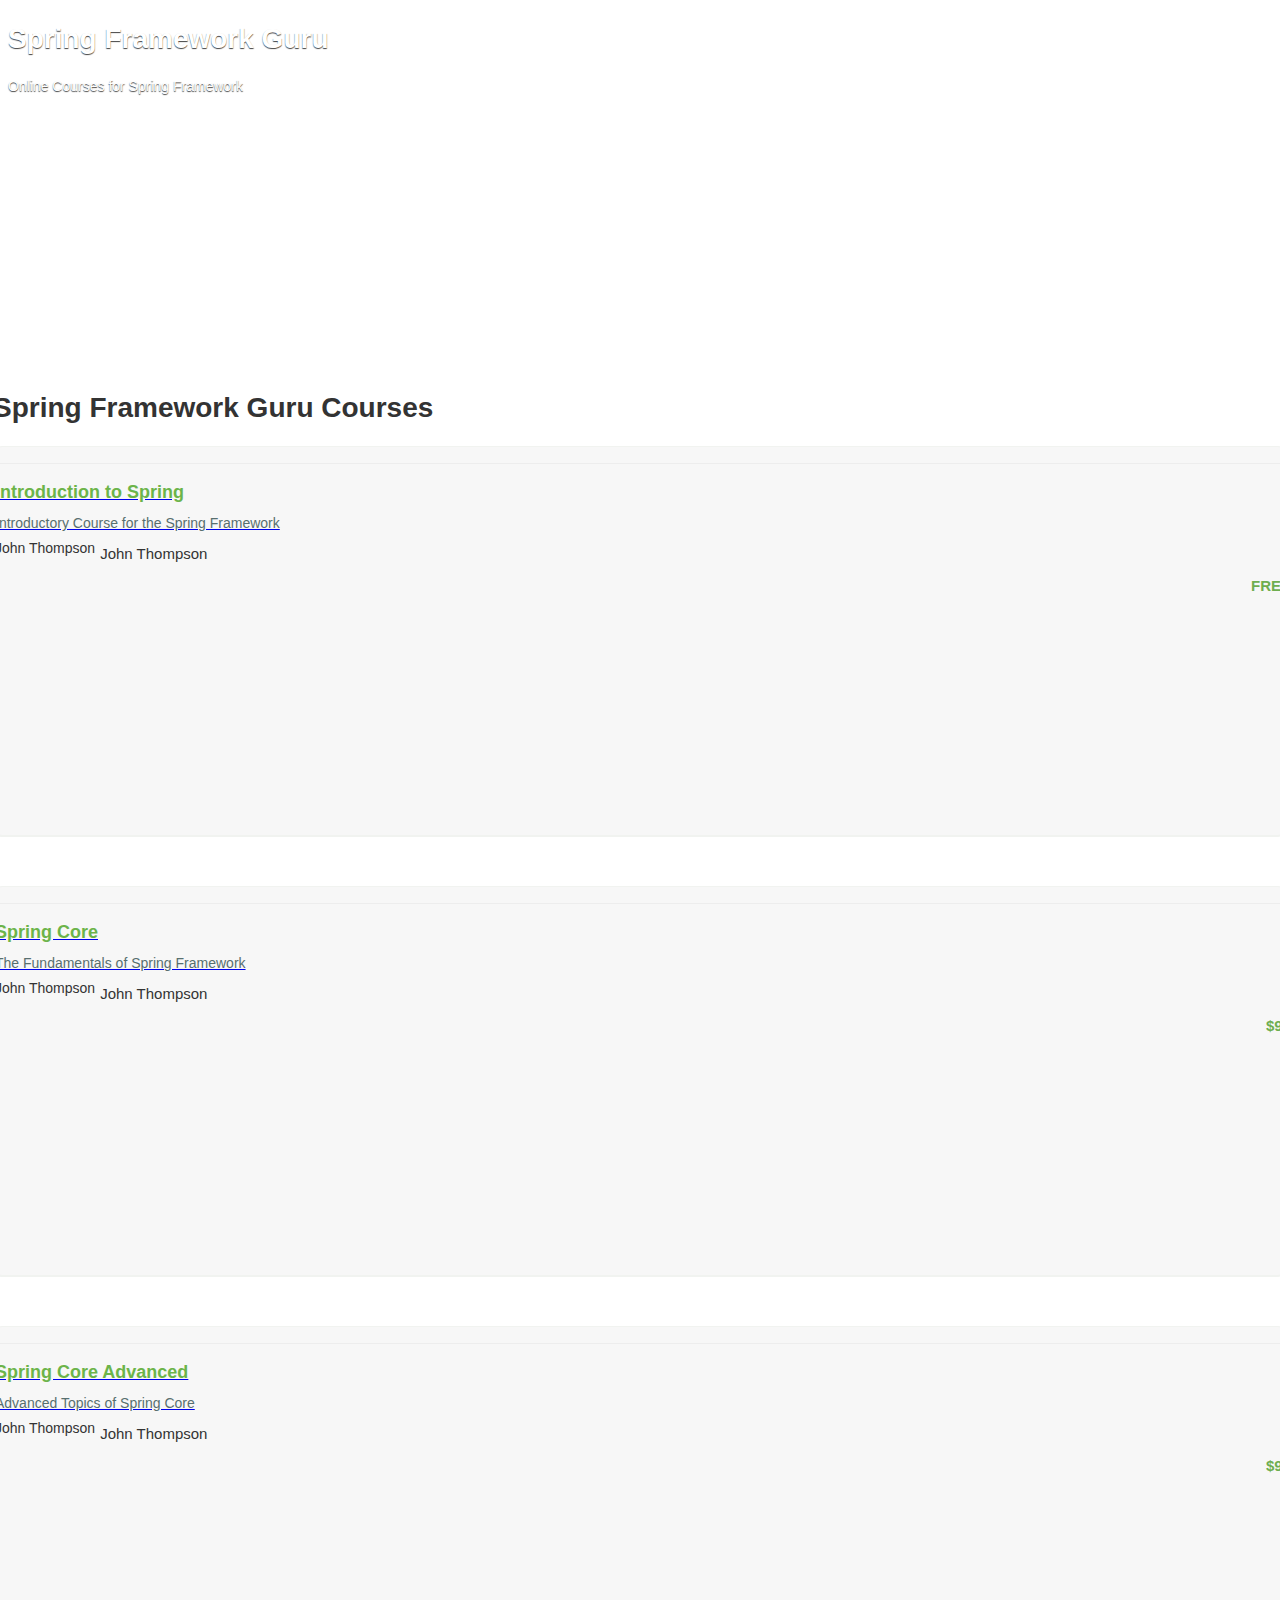
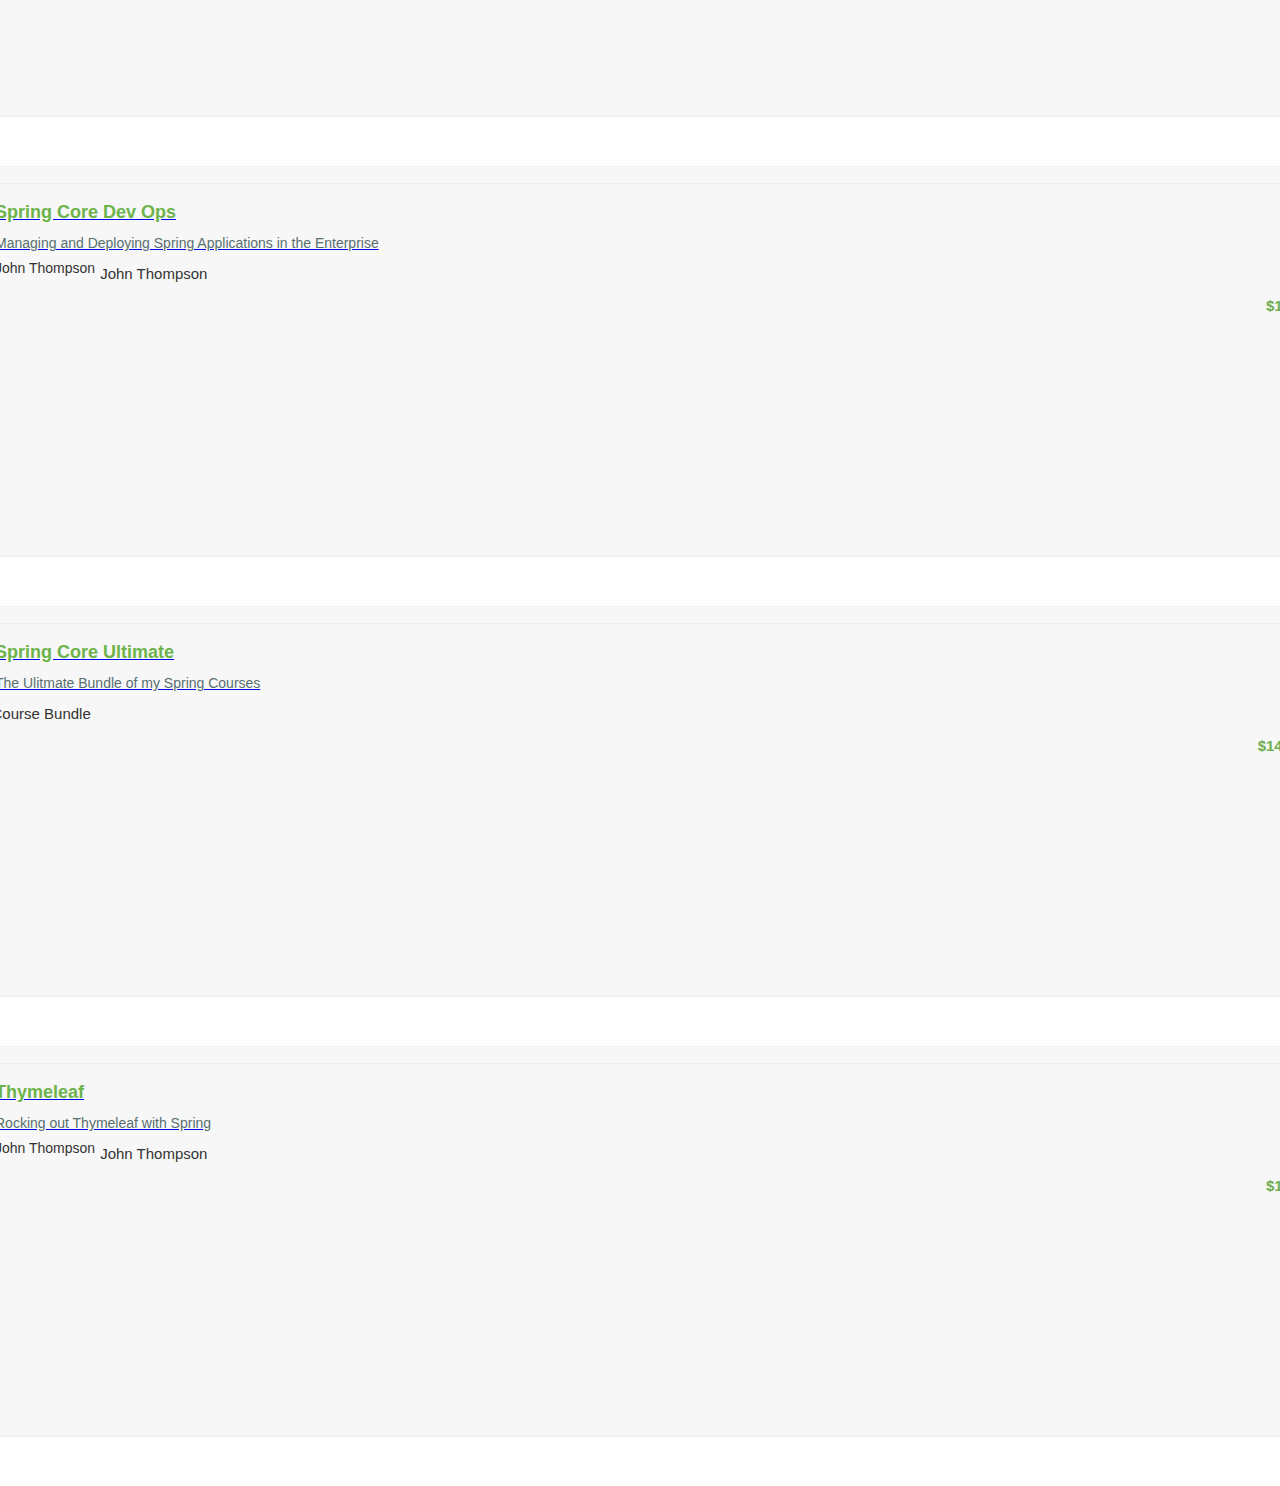
==== src/main/resources/templates/index.html @ c14b6f90 "adding bootstrap" ====
<!DOCTYPE html>
<html lang="en">
<head>
    <meta charset="UTF-8">
    <title>Spring Framework Guru Courses</title>

    <link href="http://cdn.jsdelivr.net/webjars/bootstrap/3.3.4/css/bootstrap.min.css" rel="stylesheet" media="screen"/>

    <script src="http://cdn.jsdelivr.net/webjars/jquery/2.1.4/jquery.min.js"></script>

    <style>
        .jumbotron {
            background: url('https://d2vvqscadf4c1f.cloudfront.net/rGIBmJUAT46UuLPwXo3K_Fedora_Core_Ultimate2.jpg') no-repeat center center;
            height: 350px;
            color: white;
            text-shadow: #444 0 1px 1px;
        }

        body {
            color: #2b3636;
            font-family: "Proxima";
        }

        body {
            color: #333;
            font-family: "Helvetica Neue", Helvetica, Arial, sans-serif;
            font-size: 14px;
            line-height: 1.42857;
        }

        .row {
            margin-left: -15px;
            margin-right: -15px;
        }

        *::before, *::after {
            box-sizing: border-box;
        }

        *::before, *::after {
            box-sizing: border-box;
        }

        .view-directory .course-listing {
            background-color: rgba(255, 255, 255, 0.7);
        }

        .course-listing {
            background-color: #f7f7f7;
            border: 1px solid #f1f3f0;
            border-radius: 9px;
            box-shadow: 0 1px #f1f3f0;
            cursor: pointer;
            height: 390px;
            margin-bottom: 50px;
            padding: 0;
        }

        * {
            box-sizing: border-box;
        }

        .course-listing .course-box-image-container {
            max-height: 208px;
            overflow: hidden;
        }

        .course-listing .course-box-image-container .course-box-image {
            border-bottom: 1px solid #ededed;
            border-top-left-radius: 9px;
            border-top-right-radius: 9px;
            display: block;
            margin: auto;
            width: 100%;
        }

        img {
            vertical-align: middle;
        }

        img {
            border: 0 none;
        }

        .course-listing .course-listing-title {
            color: #6cb44a;
            font-size: 18px;
            font-weight: bold;
            line-height: 25px;
            max-height: 70px;
            overflow: hidden;
            padding: 16px 16px 4px;
        }

        .course-listing .course-listing-subtitle {
            color: #586f6f;
            font-size: 14px;
            font-weight: 200;
            max-height: 65px;
            overflow: hidden;
            padding: 5px 16px;
        }

        .course-listing .course-listing-extra-info .course-price {
            color: #6eae50 !important;
            font-size: 15px;
            font-weight: bold;
            line-height: 34px;
            padding-right: 10px;
            text-align: right;
        }

        .course-listing .course-listing-extra-info .course-author-name {
            font-size: 15px;
            font-weight: 200;
            line-height: 30px;
            max-height: 30px;
            overflow: hidden;
            padding-left: 5px;
        }

        .course-listing .course-listing-extra-info .course-bundle {
            font-size: 15px;
            font-weight: 200;
            line-height: 30px;
        }
    </style>

</head>
<body>
<div class="jumbotron">
    <div class="container">
        <h1>Spring Framework Guru</h1>
        <p class="lead">Online Courses for Spring Framework</p>
    </div>
</div>

<div class="container">
    <div class="row">
        <div class="col-md-12">
            <h1>Spring Framework Guru Courses</h1>
        </div>
    </div>

    <div class="row course-list list">
        <div class="col-md-4">
            <div class="course-listing">
                <div class="row">
                    <a href="/courses/introduction-to-spring">
                        <div class="col-lg-12">
                            <div class="course-box-image-container">
                                <img role="presentation"
                                     src="//d6xfpzo6h49n1.cloudfront.net/BXwTFNXDD4SjVt6H78-It1YgNj8=/fit-in/705x0/https://d2vvqscadf4c1f.cloudfront.net/scgeIJ9wRGGNWvK0jAld_ThumbFREE_01.png"
                                     class="course-box-image">
                            </div>
                            <div class="course-listing-title">
                                Introduction to Spring
                            </div>
                            <div class="course-listing-subtitle">
                                Introductory Course for the Spring Framework
                            </div>
                        </div>
                    </a>
                </div>
                <div class="row course-listing-extra-info col-xs-12">
                    <div class="col-xs-8">
                        <img align="left" alt="John Thompson"
                             src="//d6xfpzo6h49n1.cloudfront.net/aIKHFbsYXBCe0wY0jwCIdITOB5k=/30x30/https://d2vvqscadf4c1f.cloudfront.net/uZC7XjnzTMyJJeq5hShi_IMG_2800square.jpg"
                             class="img-circle">
                        <div class="small course-author-name">
                            John Thompson
                        </div>
                    </div>
                    <div class="col-xs-4">
                        <div class="small course-price">
                            FREE
                        </div>
                    </div>
                </div>
            </div>
        </div>
        <div class="col-md-4">
            <div class="course-listing">
                <div class="row">
                    <a data-role="course-box-link" href="/courses/spring-core">
                        <div class="col-lg-12">
                            <div class="course-box-image-container">
                                <img role="presentation"
                                     src="//d6xfpzo6h49n1.cloudfront.net/xmIEDF_cDxZz4E2mLiV5N52_yPo=/fit-in/705x0/https://d2vvqscadf4c1f.cloudfront.net/YnsFJMclS5aYmtiAMSX0_ThumbSPRINcore.png"
                                     class="course-box-image">
                            </div>
                            <div class="course-listing-title">
                                Spring Core
                            </div>
                            <div class="course-listing-subtitle">
                                The Fundamentals of Spring Framework
                            </div>
                        </div>
                    </a>
                </div>
                <div class="row course-listing-extra-info col-xs-12">
                    <div class="col-xs-8">
                        <img align="left" alt="John Thompson"
                             src="//d6xfpzo6h49n1.cloudfront.net/aIKHFbsYXBCe0wY0jwCIdITOB5k=/30x30/https://d2vvqscadf4c1f.cloudfront.net/uZC7XjnzTMyJJeq5hShi_IMG_2800square.jpg"
                             class="img-circle">
                        <div class="small course-author-name">
                            John Thompson
                        </div>
                    </div>
                    <div class="col-xs-4">
                        <div class="small course-price">
                            $99
                        </div>
                    </div>
                </div>
            </div>
        </div>
        <div class="col-md-4">
            <div class="course-listing">
                <div class="row">
                    <a data-role="course-box-link" href="/courses/spring-core-advanced">
                        <div class="col-lg-12">
                            <div class="course-box-image-container">
                                <img role="presentation"
                                     src="//d6xfpzo6h49n1.cloudfront.net/VcMKL8A-nGdHEgrHRy5bPuqFhtU=/fit-in/705x0/https://d2vvqscadf4c1f.cloudfront.net/fMahox0zTOW4gYkMMjmN_ThumbSPRINcoreAdv.png"
                                     class="course-box-image">
                            </div>
                            <div class="course-listing-title">
                                Spring Core Advanced
                            </div>
                            <div class="course-listing-subtitle">
                                Advanced Topics of Spring Core
                            </div>
                        </div>
                    </a>
                </div>
                <div class="row course-listing-extra-info col-xs-12">
                    <div class="col-xs-8">
                        <img align="left" alt="John Thompson"
                             src="//d6xfpzo6h49n1.cloudfront.net/aIKHFbsYXBCe0wY0jwCIdITOB5k=/30x30/https://d2vvqscadf4c1f.cloudfront.net/uZC7XjnzTMyJJeq5hShi_IMG_2800square.jpg"
                             class="img-circle">
                        <div class="small course-author-name">
                            John Thompson
                        </div>
                    </div>
                    <div class="col-xs-4">
                        <div class="small course-price">
                            $99
                        </div>
                    </div>
                </div>
            </div>
        </div>
    </div>

    <div class="row">
        <div class="col-md-4">
            <div class="course-listing">
                <div class="row">
                    <a data-role="course-box-link" href="/courses/spring-core-dev-ops">
                        <div class="col-lg-12">
                            <div class="course-box-image-container">
                                <img role="presentation"
                                     src="//d6xfpzo6h49n1.cloudfront.net/XPW5zGBgneHuCKQx52cNcAwsuBQ=/fit-in/705x0/https://d2vvqscadf4c1f.cloudfront.net/wc9ORhpRQUataALq2ejc_ThumbSPRINcoreDevOps2.png"
                                     class="course-box-image">
                            </div>
                            <div class="course-listing-title">
                                Spring Core Dev Ops
                            </div>
                            <div class="course-listing-subtitle">
                                Managing and Deploying Spring Applications in the Enterprise
                            </div>
                        </div>
                    </a>
                </div>
                <div class="row course-listing-extra-info col-xs-12">
                    <div class="col-xs-8">
                        <img align="left" alt="John Thompson"
                             src="//d6xfpzo6h49n1.cloudfront.net/aIKHFbsYXBCe0wY0jwCIdITOB5k=/30x30/https://d2vvqscadf4c1f.cloudfront.net/uZC7XjnzTMyJJeq5hShi_IMG_2800square.jpg"
                             class="img-circle">
                        <div class="small course-author-name">
                            John Thompson
                        </div>

                    </div>
                    <div class="col-xs-4">
                        <div class="small course-price">
                            $15
                        </div>
                    </div>
                </div>
            </div>
        </div>
        <div class="col-md-4">
            <div class="course-listing">
                <div class="row">
                    <a data-role="course-box-link" href="/courses/spring-core-ultimate">
                        <div class="col-lg-12">
                            <div class="course-box-image-container">
                                <img role="presentation"
                                     src="//d6xfpzo6h49n1.cloudfront.net/iM6y2WkaU8PWBuGAHtA3OKqT-4A=/fit-in/705x0/https://d2vvqscadf4c1f.cloudfront.net/DkBQKd4WQxWTCLnFwJCR_ThumbSPRINcoreUltimate.png"
                                     class="course-box-image">
                            </div>
                            <div class="course-listing-title">
                                Spring Core Ultimate
                            </div>
                            <div class="course-listing-subtitle">
                                The Ulitmate Bundle of my Spring Courses
                            </div>
                        </div>
                    </a>
                </div>
                <div class="row course-listing-extra-info col-xs-12">
                    <div class="col-xs-8">
                        <div class="small course-bundle">
                            5 Course Bundle
                        </div>
                    </div>
                    <div class="col-xs-4">
                        <div class="small course-price">
                            $147
                        </div>
                    </div>
                </div>
            </div>
        </div>
        <div class="col-md-4">
            <div class="course-listing">
                <div class="row">
                    <a data-role="course-box-link" href="/courses/thymeleaf">
                        <div class="col-lg-12">
                            <div class="course-box-image-container">
                                <img role="presentation"
                                     src="//d6xfpzo6h49n1.cloudfront.net/wH-V7RfYswB8Q95LIdGzx-QLxKk=/fit-in/705x0/https://d2vvqscadf4c1f.cloudfront.net/J8mqML4lQRmUmM4gdCW0_Thumb_Thymeleaf.png"
                                     class="course-box-image">
                            </div>
                            <div class="course-listing-title">
                                Thymeleaf
                            </div>
                            <div class="course-listing-subtitle">
                                Rocking out Thymeleaf with Spring
                            </div>
                        </div>
                    </a>
                </div>
                <div class="row course-listing-extra-info col-xs-12">
                    <div class="col-xs-8">
                        <img align="left" alt="John Thompson"
                             src="//d6xfpzo6h49n1.cloudfront.net/aIKHFbsYXBCe0wY0jwCIdITOB5k=/30x30/https://d2vvqscadf4c1f.cloudfront.net/uZC7XjnzTMyJJeq5hShi_IMG_2800square.jpg"
                             class="img-circle">
                        <div class="small course-author-name">
                            John Thompson
                        </div>

                    </div>
                    <div class="col-xs-4">
                        <div class="small course-price">
                            $15
                        </div>
                    </div>
                </div>
            </div>
        </div>
    </div>
</div>

</body>
</html>
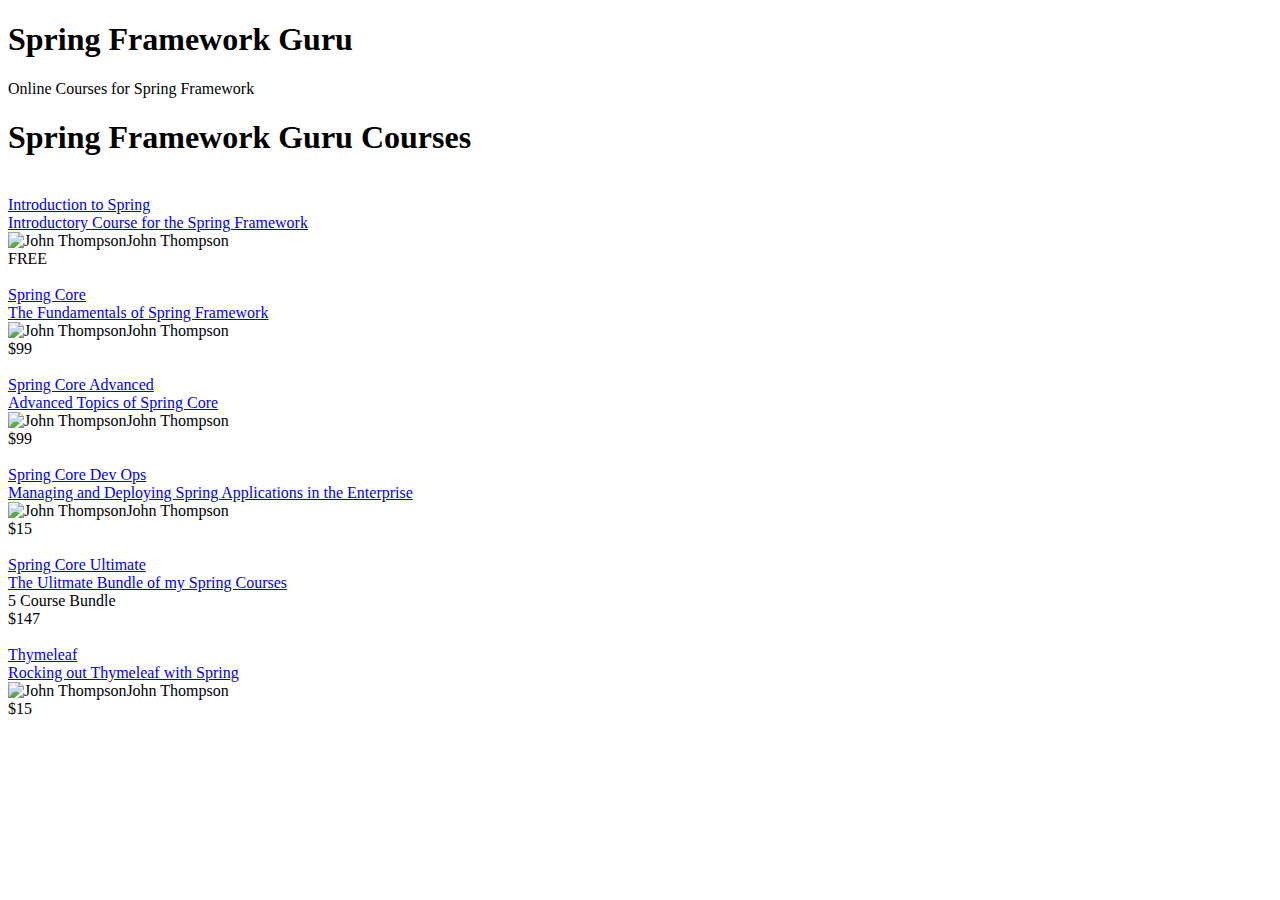
==== commit 84702bb0: "Adding bootstrap and some thymeleaf tags" ====
--- a/src/main/resources/templates/index.html
+++ b/src/main/resources/templates/index.html
@@ -1,133 +1,21 @@
 <!DOCTYPE html>
-<html lang="en">
+<html lang="en" xmlns:th="http://www.thymeleaf.org">
 <head>
     <meta charset="UTF-8">
     <title>Spring Framework Guru Courses</title>
 
-    <link href="http://cdn.jsdelivr.net/webjars/bootstrap/3.3.4/css/bootstrap.min.css" rel="stylesheet" media="screen"/>
-
-    <script src="http://cdn.jsdelivr.net/webjars/jquery/2.1.4/jquery.min.js"></script>
-
-    <style>
-        .jumbotron {
-            background: url('https://d2vvqscadf4c1f.cloudfront.net/rGIBmJUAT46UuLPwXo3K_Fedora_Core_Ultimate2.jpg') no-repeat center center;
-            height: 350px;
-            color: white;
-            text-shadow: #444 0 1px 1px;
-        }
-
-        body {
-            color: #2b3636;
-            font-family: "Proxima";
-        }
-
-        body {
-            color: #333;
-            font-family: "Helvetica Neue", Helvetica, Arial, sans-serif;
-            font-size: 14px;
-            line-height: 1.42857;
-        }
-
-        .row {
-            margin-left: -15px;
-            margin-right: -15px;
-        }
-
-        *::before, *::after {
-            box-sizing: border-box;
-        }
-
-        *::before, *::after {
-            box-sizing: border-box;
-        }
-
-        .view-directory .course-listing {
-            background-color: rgba(255, 255, 255, 0.7);
-        }
-
-        .course-listing {
-            background-color: #f7f7f7;
-            border: 1px solid #f1f3f0;
-            border-radius: 9px;
-            box-shadow: 0 1px #f1f3f0;
-            cursor: pointer;
-            height: 390px;
-            margin-bottom: 50px;
-            padding: 0;
-        }
-
-        * {
-            box-sizing: border-box;
-        }
-
-        .course-listing .course-box-image-container {
-            max-height: 208px;
-            overflow: hidden;
-        }
-
-        .course-listing .course-box-image-container .course-box-image {
-            border-bottom: 1px solid #ededed;
-            border-top-left-radius: 9px;
-            border-top-right-radius: 9px;
-            display: block;
-            margin: auto;
-            width: 100%;
-        }
-
-        img {
-            vertical-align: middle;
-        }
-
-        img {
-            border: 0 none;
-        }
-
-        .course-listing .course-listing-title {
-            color: #6cb44a;
-            font-size: 18px;
-            font-weight: bold;
-            line-height: 25px;
-            max-height: 70px;
-            overflow: hidden;
-            padding: 16px 16px 4px;
-        }
-
-        .course-listing .course-listing-subtitle {
-            color: #586f6f;
-            font-size: 14px;
-            font-weight: 200;
-            max-height: 65px;
-            overflow: hidden;
-            padding: 5px 16px;
-        }
-
-        .course-listing .course-listing-extra-info .course-price {
-            color: #6eae50 !important;
-            font-size: 15px;
-            font-weight: bold;
-            line-height: 34px;
-            padding-right: 10px;
-            text-align: right;
-        }
-
-        .course-listing .course-listing-extra-info .course-author-name {
-            font-size: 15px;
-            font-weight: 200;
-            line-height: 30px;
-            max-height: 30px;
-            overflow: hidden;
-            padding-left: 5px;
-        }
-
-        .course-listing .course-listing-extra-info .course-bundle {
-            font-size: 15px;
-            font-weight: 200;
-            line-height: 30px;
-        }
-    </style>
+<!--    <link href="http://cdn.jsdelivr.net/webjars/bootstrap/3.3.4/css/bootstrap.min.css" rel="stylesheet" media="screen"/>-->
+
+<!--<script src="http://cdn.jsdelivr.net/webjars/jquery/2.1.4/jquery.min.js"></script>-->
+
+    <link href="webjars/bootstrap/3.3.4/css/bootstrap.min.css"
+          rel="stylesheet">
+
+    <link rel="stylesheet" th:href="@{/css/custom.css}"/>
 
 </head>
 <body>
+
 <div class="jumbotron">
     <div class="container">
         <h1>Spring Framework Guru</h1>
@@ -150,7 +38,7 @@
                         <div class="col-lg-12">
                             <div class="course-box-image-container">
                                 <img role="presentation"
-                                     src="//d6xfpzo6h49n1.cloudfront.net/BXwTFNXDD4SjVt6H78-It1YgNj8=/fit-in/705x0/https://d2vvqscadf4c1f.cloudfront.net/scgeIJ9wRGGNWvK0jAld_ThumbFREE_01.png"
+                                     th:src="@{/images/SpringIntroThumb.png}"
                                      class="course-box-image">
                             </div>
                             <div class="course-listing-title">
@@ -165,7 +53,7 @@
                 <div class="row course-listing-extra-info col-xs-12">
                     <div class="col-xs-8">
                         <img align="left" alt="John Thompson"
-                             src="//d6xfpzo6h49n1.cloudfront.net/aIKHFbsYXBCe0wY0jwCIdITOB5k=/30x30/https://d2vvqscadf4c1f.cloudfront.net/uZC7XjnzTMyJJeq5hShi_IMG_2800square.jpg"
+                             th:src="@{/images/instructor_jt.jpg}"
                              class="img-circle">
                         <div class="small course-author-name">
                             John Thompson
@@ -186,7 +74,7 @@
                         <div class="col-lg-12">
                             <div class="course-box-image-container">
                                 <img role="presentation"
-                                     src="//d6xfpzo6h49n1.cloudfront.net/xmIEDF_cDxZz4E2mLiV5N52_yPo=/fit-in/705x0/https://d2vvqscadf4c1f.cloudfront.net/YnsFJMclS5aYmtiAMSX0_ThumbSPRINcore.png"
+                                     th:src="@{/images/SpringCoreThumb.png}"
                                      class="course-box-image">
                             </div>
                             <div class="course-listing-title">
@@ -201,7 +89,7 @@
                 <div class="row course-listing-extra-info col-xs-12">
                     <div class="col-xs-8">
                         <img align="left" alt="John Thompson"
-                             src="//d6xfpzo6h49n1.cloudfront.net/aIKHFbsYXBCe0wY0jwCIdITOB5k=/30x30/https://d2vvqscadf4c1f.cloudfront.net/uZC7XjnzTMyJJeq5hShi_IMG_2800square.jpg"
+                             th:src="@{/images/instructor_jt.jpg}"
                              class="img-circle">
                         <div class="small course-author-name">
                             John Thompson
@@ -222,7 +110,7 @@
                         <div class="col-lg-12">
                             <div class="course-box-image-container">
                                 <img role="presentation"
-                                     src="//d6xfpzo6h49n1.cloudfront.net/VcMKL8A-nGdHEgrHRy5bPuqFhtU=/fit-in/705x0/https://d2vvqscadf4c1f.cloudfront.net/fMahox0zTOW4gYkMMjmN_ThumbSPRINcoreAdv.png"
+                                     th:src="@{/images/SpringCoreAdvancedThumb.png}"
                                      class="course-box-image">
                             </div>
                             <div class="course-listing-title">
@@ -237,7 +125,7 @@
                 <div class="row course-listing-extra-info col-xs-12">
                     <div class="col-xs-8">
                         <img align="left" alt="John Thompson"
-                             src="//d6xfpzo6h49n1.cloudfront.net/aIKHFbsYXBCe0wY0jwCIdITOB5k=/30x30/https://d2vvqscadf4c1f.cloudfront.net/uZC7XjnzTMyJJeq5hShi_IMG_2800square.jpg"
+                             th:src="@{/images/instructor_jt.jpg}"
                              class="img-circle">
                         <div class="small course-author-name">
                             John Thompson
@@ -261,7 +149,7 @@
                         <div class="col-lg-12">
                             <div class="course-box-image-container">
                                 <img role="presentation"
-                                     src="//d6xfpzo6h49n1.cloudfront.net/XPW5zGBgneHuCKQx52cNcAwsuBQ=/fit-in/705x0/https://d2vvqscadf4c1f.cloudfront.net/wc9ORhpRQUataALq2ejc_ThumbSPRINcoreDevOps2.png"
+                                     th:src="@{/images/SpringCoreDevOpsThumb.png}"
                                      class="course-box-image">
                             </div>
                             <div class="course-listing-title">
@@ -276,7 +164,7 @@
                 <div class="row course-listing-extra-info col-xs-12">
                     <div class="col-xs-8">
                         <img align="left" alt="John Thompson"
-                             src="//d6xfpzo6h49n1.cloudfront.net/aIKHFbsYXBCe0wY0jwCIdITOB5k=/30x30/https://d2vvqscadf4c1f.cloudfront.net/uZC7XjnzTMyJJeq5hShi_IMG_2800square.jpg"
+                             th:src="@{/images/instructor_jt.jpg}"
                              class="img-circle">
                         <div class="small course-author-name">
                             John Thompson
@@ -298,7 +186,7 @@
                         <div class="col-lg-12">
                             <div class="course-box-image-container">
                                 <img role="presentation"
-                                     src="//d6xfpzo6h49n1.cloudfront.net/iM6y2WkaU8PWBuGAHtA3OKqT-4A=/fit-in/705x0/https://d2vvqscadf4c1f.cloudfront.net/DkBQKd4WQxWTCLnFwJCR_ThumbSPRINcoreUltimate.png"
+                                     th:src="@{/images/SpringCoreDevOpsThumb.png}"
                                      class="course-box-image">
                             </div>
                             <div class="course-listing-title">
@@ -310,7 +198,9 @@
                         </div>
                     </a>
                 </div>
-                <div class="row course-listing-extra-info col-xs-12">
+
+                <div class="row course-listing-extra-info col-xs-12">
+
                     <div class="col-xs-8">
                         <div class="small course-bundle">
                             5 Course Bundle
@@ -331,7 +221,7 @@
                         <div class="col-lg-12">
                             <div class="course-box-image-container">
                                 <img role="presentation"
-                                     src="//d6xfpzo6h49n1.cloudfront.net/wH-V7RfYswB8Q95LIdGzx-QLxKk=/fit-in/705x0/https://d2vvqscadf4c1f.cloudfront.net/J8mqML4lQRmUmM4gdCW0_Thumb_Thymeleaf.png"
+                                     th:src="@{/images/ThymeleafThumb.png}"
                                      class="course-box-image">
                             </div>
                             <div class="course-listing-title">
@@ -346,7 +236,7 @@
                 <div class="row course-listing-extra-info col-xs-12">
                     <div class="col-xs-8">
                         <img align="left" alt="John Thompson"
-                             src="//d6xfpzo6h49n1.cloudfront.net/aIKHFbsYXBCe0wY0jwCIdITOB5k=/30x30/https://d2vvqscadf4c1f.cloudfront.net/uZC7XjnzTMyJJeq5hShi_IMG_2800square.jpg"
+                             th:src="@{/images/instructor_jt.jpg}"
                              class="img-circle">
                         <div class="small course-author-name">
                             John Thompson
@@ -364,5 +254,4 @@
     </div>
 </div>
 
-</body>
-</html>+</body>